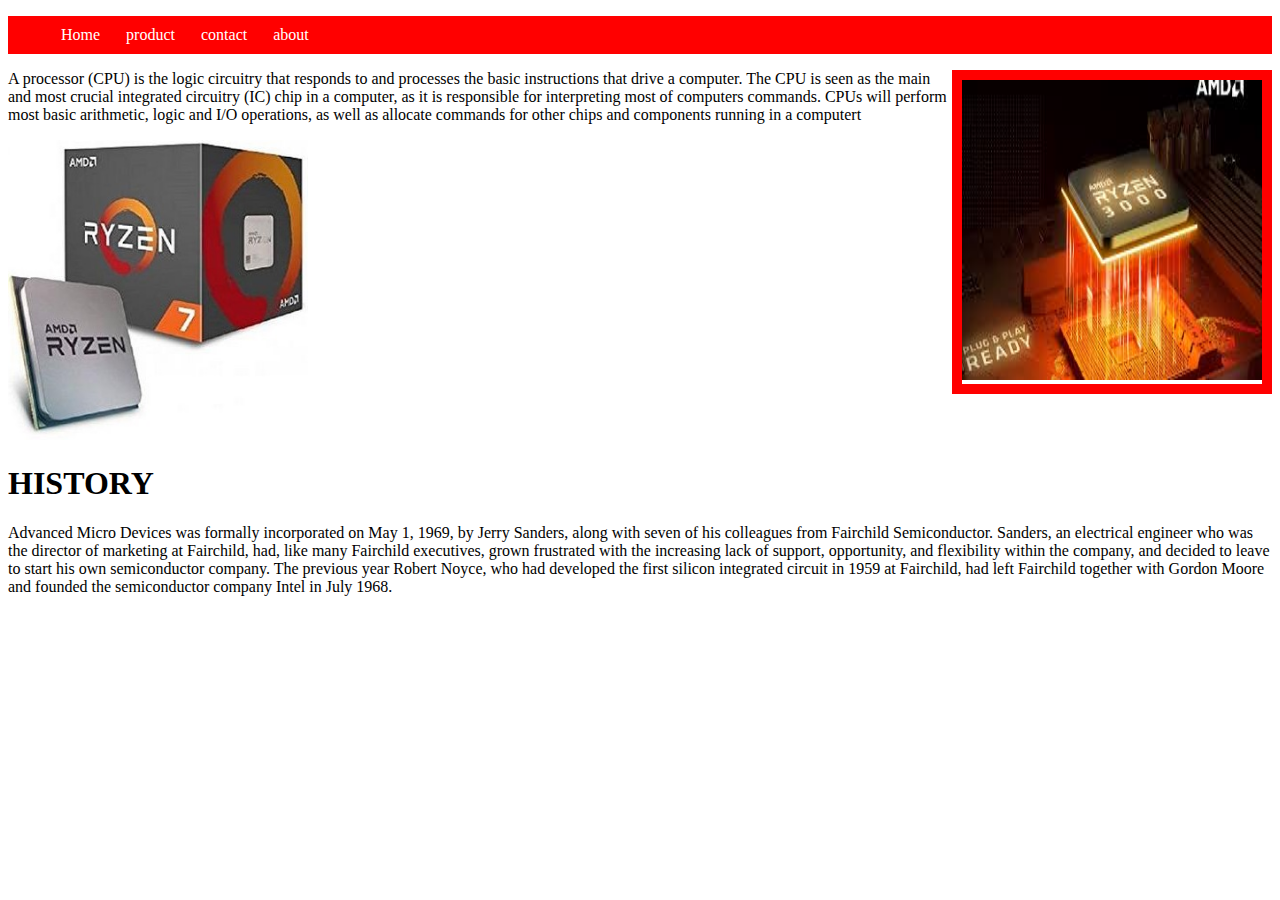
==== index.html @ af11073e "website" ====
<!DOCTYPE html>
<html>
<head>
	<title>navigation</title>
	<style type="text/css">
		*{
			font-family: Georgia;
		}
		div:hover{
	box-shadow:5px 10px grey;
}
		ul{
			list-style-type:none;
			background-color:red;
			overflow: hidden;
			position: sticky;
			top: 0;
		
		}
		div.s{
			float: right;
			border: 10px solid red;
		}
		li{
			display:inline;
			float:left; 
		
		}
		li a{
			display: block;
			color: white;
			padding: 10px 13px;
			text-decoration:none;
		}
		li a:hover{
			background-color:grey;
			color:blue;
		}
		li a:active{
			background-color: yellow;
			color:green;
		}
		img{
			height: 300px; 
			width:300px; 

		}
		div.g{
			 float: left;
			 border: 10px solid red;
		}
	</style>
</head>
<body>
	<ul>
	<li><a href="index.html">Home</a></li>
	<li><a href="project.htm" >product</a></li>
	<LI><a href="project form.htm" >contact</a></LI>
	<li><a href="project1.htm" >about </a></li>	
</ul>
<div class="s">
	<img src="3gen.jpg" >

</div>

	<p>
A processor (CPU) is the logic circuitry that responds to and processes the basic instructions that drive a computer. The CPU is seen as the main and most crucial integrated circuitry (IC) chip in a computer, as it is responsible for interpreting most of computers commands. CPUs will perform most basic arithmetic, logic and I/O operations, as well as allocate commands for other chips and components running in a computert</p>
<div id="g">
<img src="7.jpg">
</div>
	<h1>HISTORY</h1>
	
	<p>Advanced Micro Devices was formally incorporated on May 1, 1969, by Jerry Sanders, along with seven of his colleagues from Fairchild Semiconductor. Sanders, an electrical engineer who was the director of marketing at Fairchild, had, like many Fairchild executives, grown frustrated with the increasing lack of support, opportunity, and flexibility within the company, and decided to leave to start his own semiconductor company. The previous year Robert Noyce, who had developed the first silicon integrated circuit in 1959 at Fairchild, had left Fairchild together with Gordon Moore and founded the semiconductor company Intel in July 1968.	
	</p>

</body>
</html>
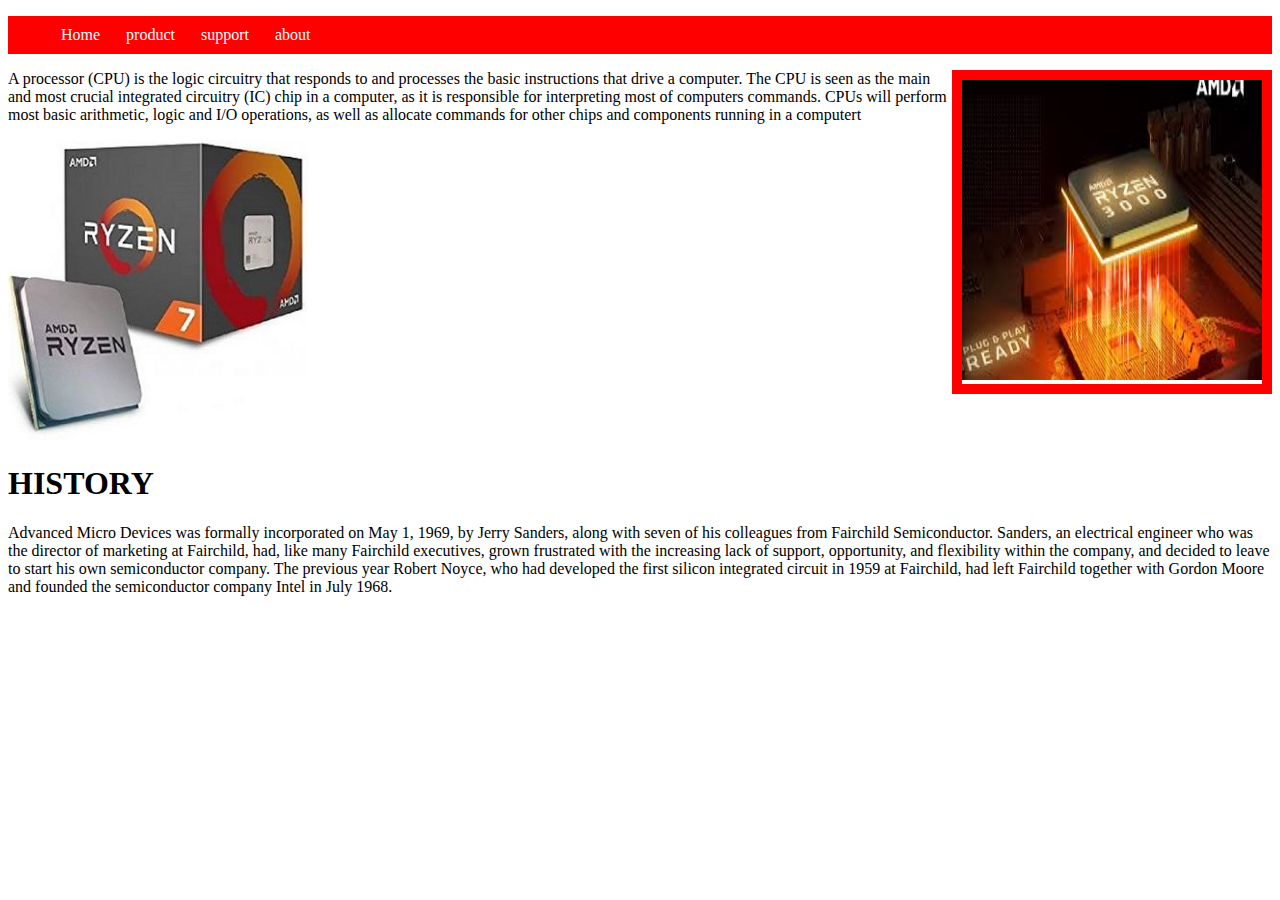
==== commit 8be2b2bd: "Update index.html" ====
--- a/index.html
+++ b/index.html
@@ -55,7 +55,7 @@
 	<ul>
 	<li><a href="index.html">Home</a></li>
 	<li><a href="project.htm" >product</a></li>
-	<LI><a href="project form.htm" >contact</a></LI>
+	<LI><a href="project form.htm" >support</a></LI>
 	<li><a href="project1.htm" >about </a></li>	
 </ul>
 <div class="s">
@@ -66,8 +66,8 @@
 	<p>
 A processor (CPU) is the logic circuitry that responds to and processes the basic instructions that drive a computer. The CPU is seen as the main and most crucial integrated circuitry (IC) chip in a computer, as it is responsible for interpreting most of computers commands. CPUs will perform most basic arithmetic, logic and I/O operations, as well as allocate commands for other chips and components running in a computert</p>
 <div id="g">
+</div>
 <img src="7.jpg">
-</div>
 	<h1>HISTORY</h1>
 	
 	<p>Advanced Micro Devices was formally incorporated on May 1, 1969, by Jerry Sanders, along with seven of his colleagues from Fairchild Semiconductor. Sanders, an electrical engineer who was the director of marketing at Fairchild, had, like many Fairchild executives, grown frustrated with the increasing lack of support, opportunity, and flexibility within the company, and decided to leave to start his own semiconductor company. The previous year Robert Noyce, who had developed the first silicon integrated circuit in 1959 at Fairchild, had left Fairchild together with Gordon Moore and founded the semiconductor company Intel in July 1968.	
